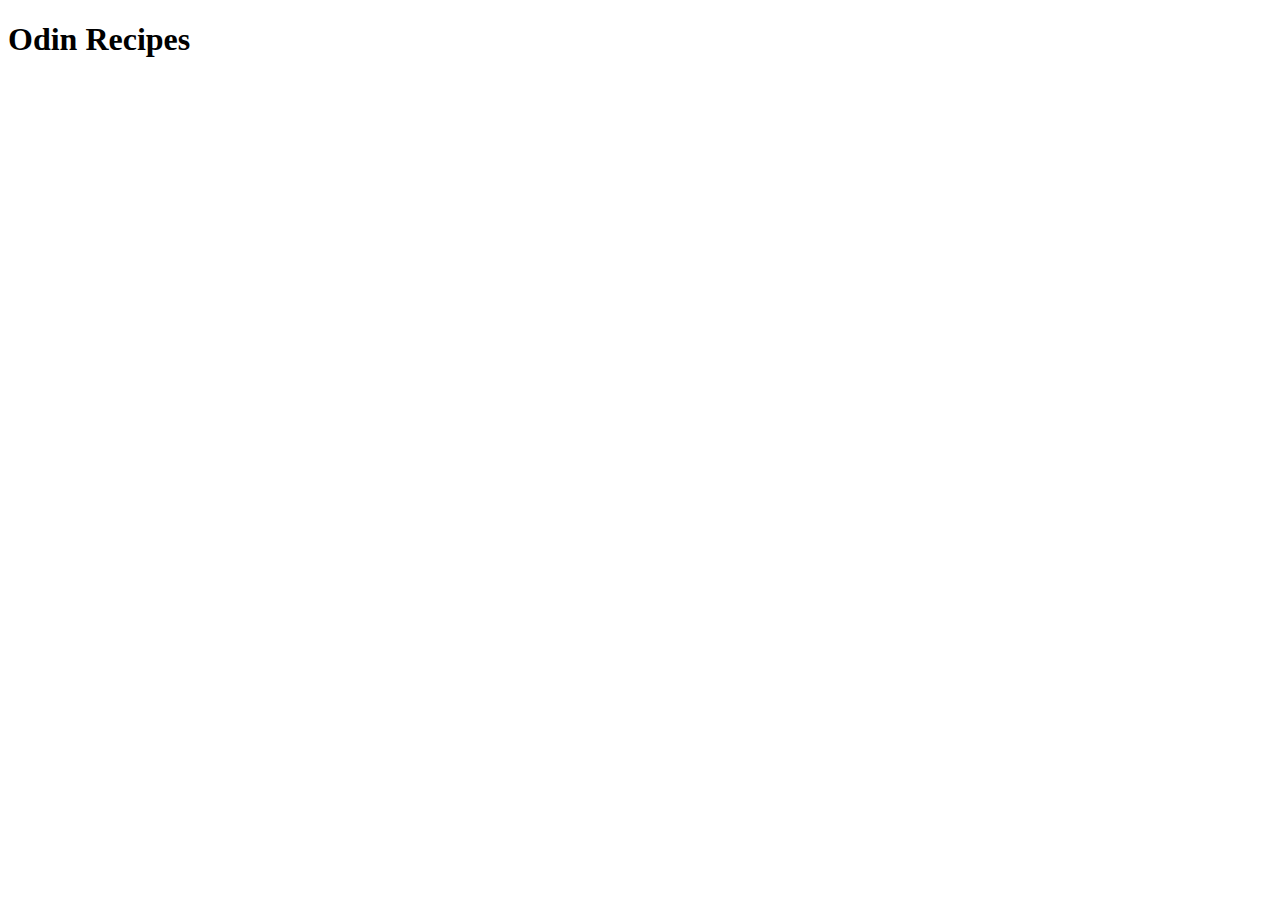
==== index.html @ 26b57ca4 "Create index.html" ====
<!DOCTYPE html>
<html lang="en">
<head>
    <meta charset="UTF-8">
    <meta http-equiv="X-UA-Compatible" content="IE=edge">
    <meta name="viewport" content="width=device-width, initial-scale=1.0">
    <title>Odin Recipes</title>
</head>
<body>
    <h1> Odin Recipes</h1>
</body>
</html>
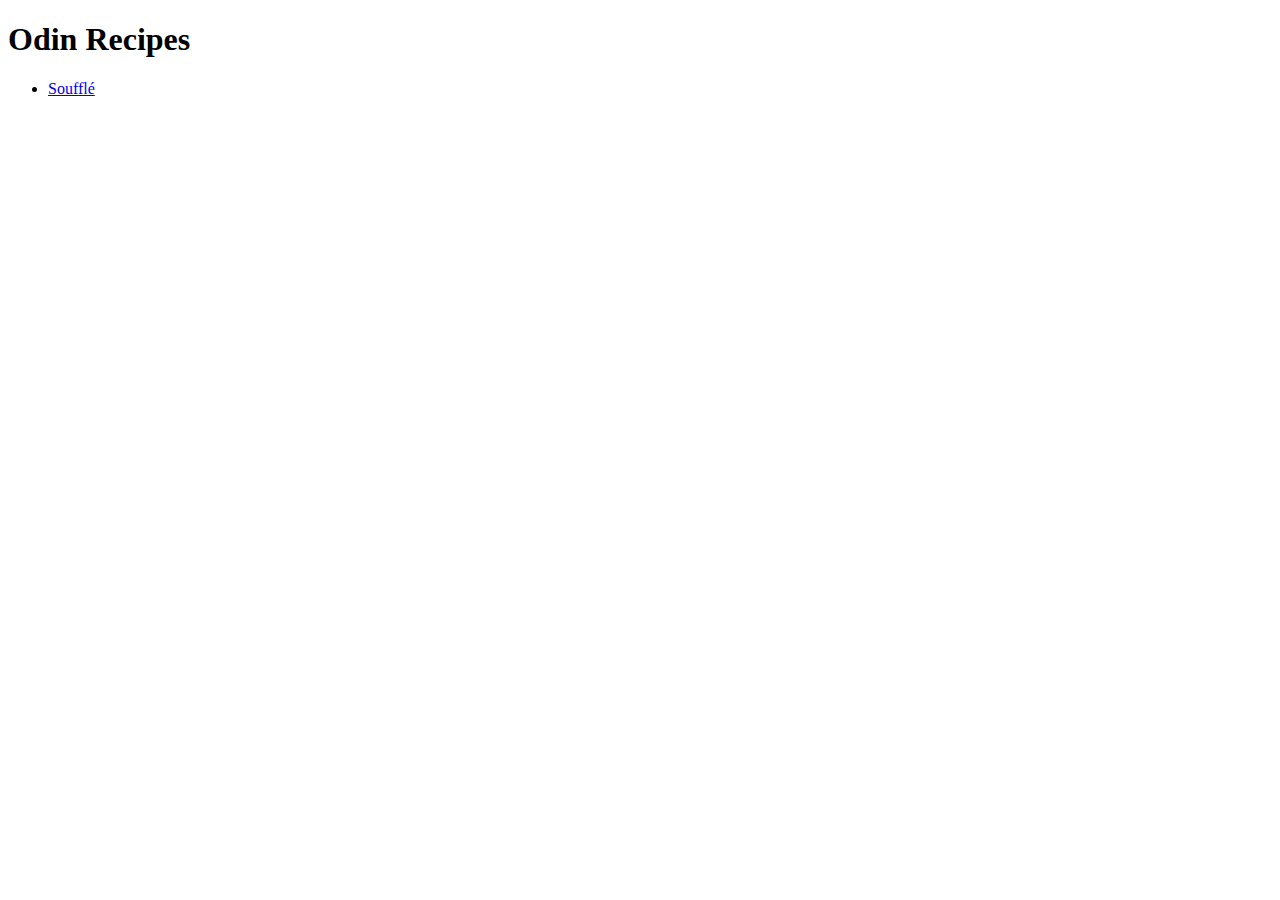
==== commit 330a62b2: "complete souffle recipe" ====
--- a/index.html
+++ b/index.html
@@ -8,5 +8,10 @@
 </head>
 <body>
     <h1> Odin Recipes</h1>
+    
+    <ul>
+        <li><a href="recipes/souffle.html">Soufflé</a></li>
+    </ul>
+        
 </body>
 </html>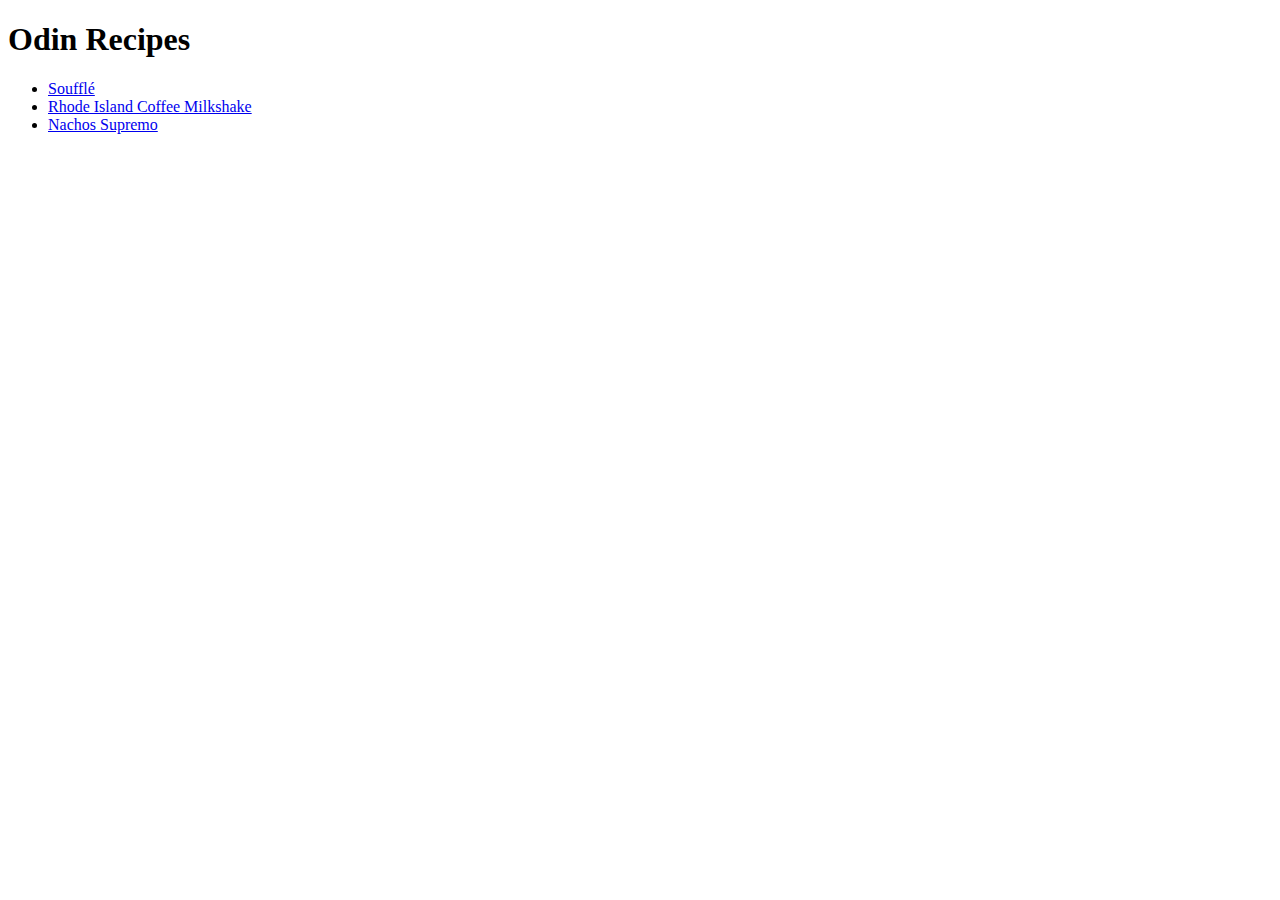
==== commit b329ddce: "update index, add milkshake and nachos recipe" ====
--- a/index.html
+++ b/index.html
@@ -11,6 +11,8 @@
     
     <ul>
         <li><a href="recipes/souffle.html">Soufflé</a></li>
+        <li><a href="recipes/milkshake.html">Rhode Island Coffee Milkshake</a></li>
+        <li><a href="recipes/nachos.html">Nachos Supremo</a></li>
     </ul>
         
 </body>
